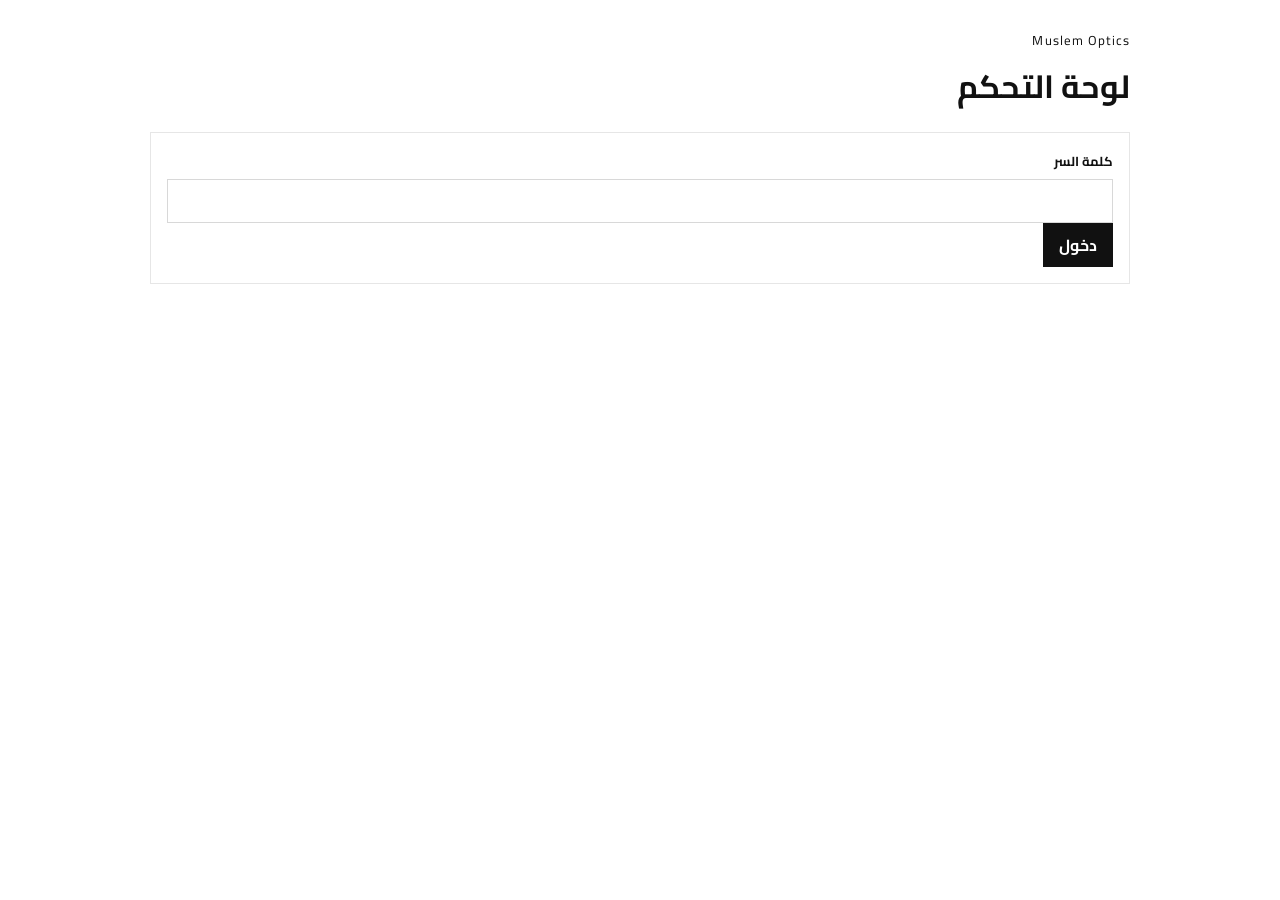
==== web/admin.html @ fae1ac21 "Publish the shop so anyone can open it in a browser." ====
<!DOCTYPE html>
<html lang="ar" dir="rtl">
<head>
  <meta charset="utf-8">
  <meta name="viewport" content="width=device-width, initial-scale=1">
  <title>لوحة التحكم | Muslem Optics</title>
  <link rel="preconnect" href="https://fonts.googleapis.com">
  <link href="https://fonts.googleapis.com/css2?family=Cairo:wght@400;600;700&display=swap" rel="stylesheet">
  <link rel="stylesheet" href="admin.css">
</head>
<body>
  <main class="shell">
    <header class="top">
      <p>Muslem Optics</p>
      <h1>لوحة التحكم</h1>
    </header>
    <form id="login" class="card">
      <label>كلمة السر<input id="password" type="password" autocomplete="current-password" required></label>
      <p id="login-error" class="error" hidden></p>
      <button type="submit">دخول</button>
    </form>
    <section id="desk" hidden>
      <div class="bar">
        <h2 id="form-title">نظارة جديدة</h2>
        <button type="button" id="logout">خروج</button>
      </div>
      <form id="editor" class="card grid">
        <label>الصورة<input id="image" type="file" accept="image/*"></label>
        <label>الماركة<input name="brand" required placeholder="Muslem"></label>
        <label>اسم الموديل<input name="name" required></label>
        <label>السعر الأصلي<input name="old_price" inputmode="numeric" required></label>
        <label>سعر الخصم<input name="price" inputmode="numeric" required></label>
        <label>القسم
          <select name="audience">
            <option value="رجالي">رجالي</option>
            <option value="حريمي">حريمي</option>
            <option value="أطفال">أطفال</option>
            <option value="للجميع">للجميع</option>
          </select>
        </label>
        <label>النوع
          <select name="kind">
            <option value="شمسية">نظارات شمسية</option>
            <option value="طبية">نظارات طبية</option>
            <option value="قراءة">نظارات قراءة</option>
          </select>
        </label>
        <label>الشكل
          <select name="category" id="category"></select>
        </label>
        <label>الشارة
          <select name="badge">
            <option value="">بدون</option>
            <option value="bestseller">BESTSELLER</option>
            <option value="sale">خصم</option>
          </select>
        </label>
        <label>المخزون<input name="stock" inputmode="numeric" value="8"></label>
        <input type="hidden" name="id" id="product-id">
        <p id="form-error" class="error" hidden></p>
        <div class="actions">
          <button type="submit">حفظ</button>
          <button type="button" id="reset" class="ghost">جديد</button>
        </div>
      </form>
      <div id="list" class="list"></div>
    </section>
  </main>
  <script type="module" src="admin.js"></script>
</body>
</html>
---- web/admin.css ----
:root { color-scheme: light; }
* { box-sizing: border-box; }
body {
  margin: 0;
  font-family: Cairo, "Segoe UI", Tahoma, sans-serif;
  background: #fff;
  color: #111;
}
.shell { width: min(980px, calc(100% - 28px)); margin: 28px auto 64px; }
.top p { margin: 0; letter-spacing: 0.08em; font-size: 13px; }
h1, h2 { margin: 4px 0 16px; }
.card, .item {
  border: 1px solid #e6e6e6;
  padding: 16px;
  background: #fff;
}
.grid { display: grid; grid-template-columns: 1fr 1fr; gap: 12px; }
label { display: grid; gap: 6px; font-size: 13px; font-weight: 700; }
input, select, button { font: inherit; }
input, select {
  min-height: 44px;
  border: 1px solid #d8d8d8;
  padding: 0 10px;
  background: #fff;
}
button {
  min-height: 44px;
  border: 0;
  background: #111;
  color: #fff;
  font-weight: 700;
  cursor: pointer;
  padding: 0 16px;
}
button.ghost { background: #fff; color: #111; border: 1px solid #111; }
.actions { display: flex; gap: 8px; grid-column: 1 / -1; }
.error { color: #c8102e; font-weight: 700; grid-column: 1 / -1; }
.bar { display: flex; justify-content: space-between; align-items: center; }
.list { display: grid; gap: 10px; margin-top: 18px; }
.item { display: grid; grid-template-columns: 92px 1fr auto; gap: 12px; align-items: center; }
.item img { width: 92px; height: 52px; object-fit: contain; }
.item h3 { margin: 0; font-size: 16px; }
.item p { margin: 2px 0 0; color: #666; font-size: 13px; }
.item div.btns { display: flex; gap: 8px; }
@media (max-width: 700px) {
  .grid, .item { grid-template-columns: 1fr; }
}
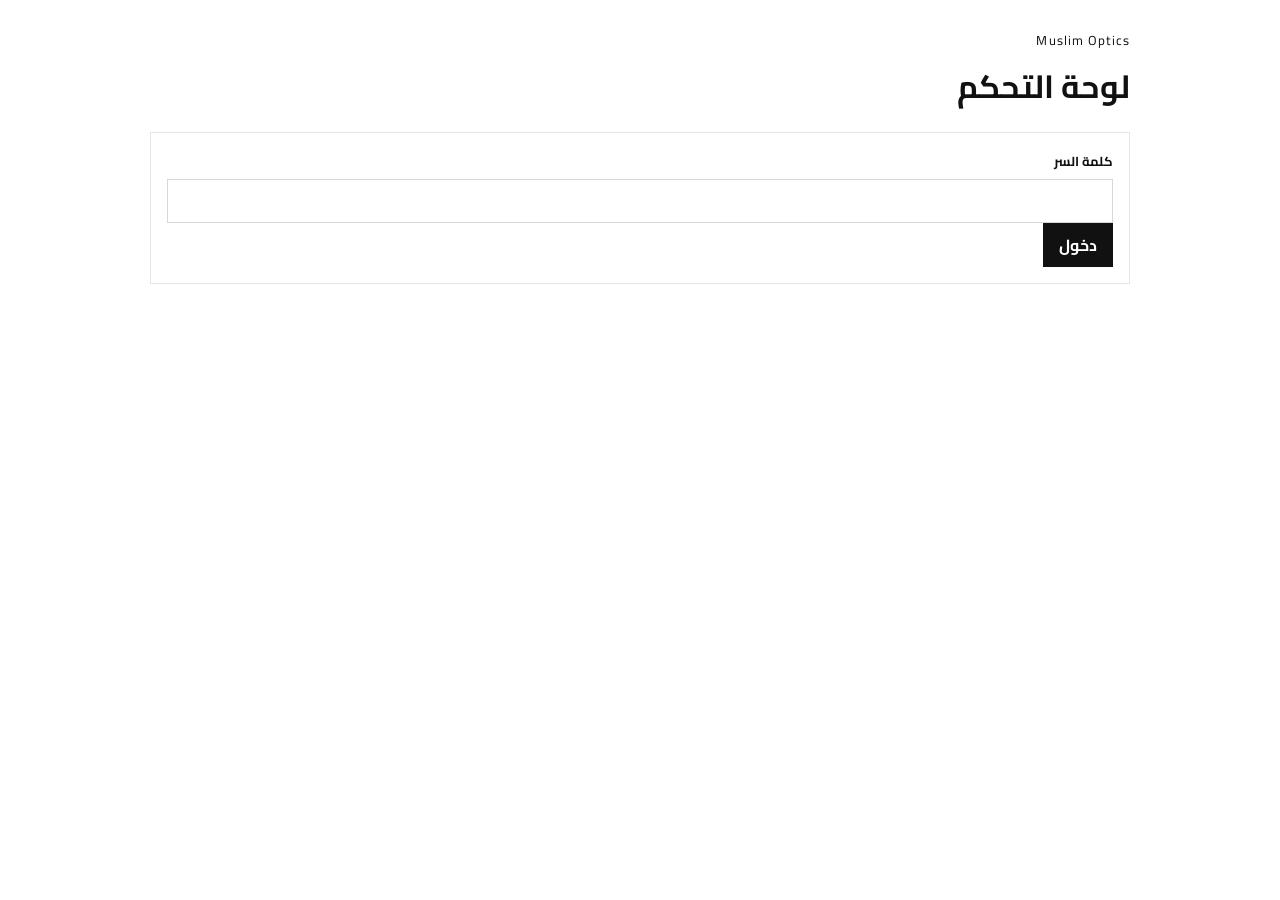
==== commit a6abfe68: "Spell the shop name Muslim to match the domain. Co-authored-by: Cursor <cursoragent@cursor.com>" ====
--- a/web/admin.html
+++ b/web/admin.html
@@ -3,7 +3,7 @@
 <head>
   <meta charset="utf-8">
   <meta name="viewport" content="width=device-width, initial-scale=1">
-  <title>لوحة التحكم | Muslem Optics</title>
+  <title>لوحة التحكم | Muslim Optics</title>
   <link rel="preconnect" href="https://fonts.googleapis.com">
   <link href="https://fonts.googleapis.com/css2?family=Cairo:wght@400;600;700&display=swap" rel="stylesheet">
   <link rel="stylesheet" href="admin.css">
@@ -11,7 +11,7 @@
 <body>
   <main class="shell">
     <header class="top">
-      <p>Muslem Optics</p>
+      <p>Muslim Optics</p>
       <h1>لوحة التحكم</h1>
     </header>
     <form id="login" class="card">
@@ -26,7 +26,7 @@
       </div>
       <form id="editor" class="card grid">
         <label>الصورة<input id="image" type="file" accept="image/*"></label>
-        <label>الماركة<input name="brand" required placeholder="Muslem"></label>
+        <label>الماركة<input name="brand" required placeholder="Muslim"></label>
         <label>اسم الموديل<input name="name" required></label>
         <label>السعر الأصلي<input name="old_price" inputmode="numeric" required></label>
         <label>سعر الخصم<input name="price" inputmode="numeric" required></label>
